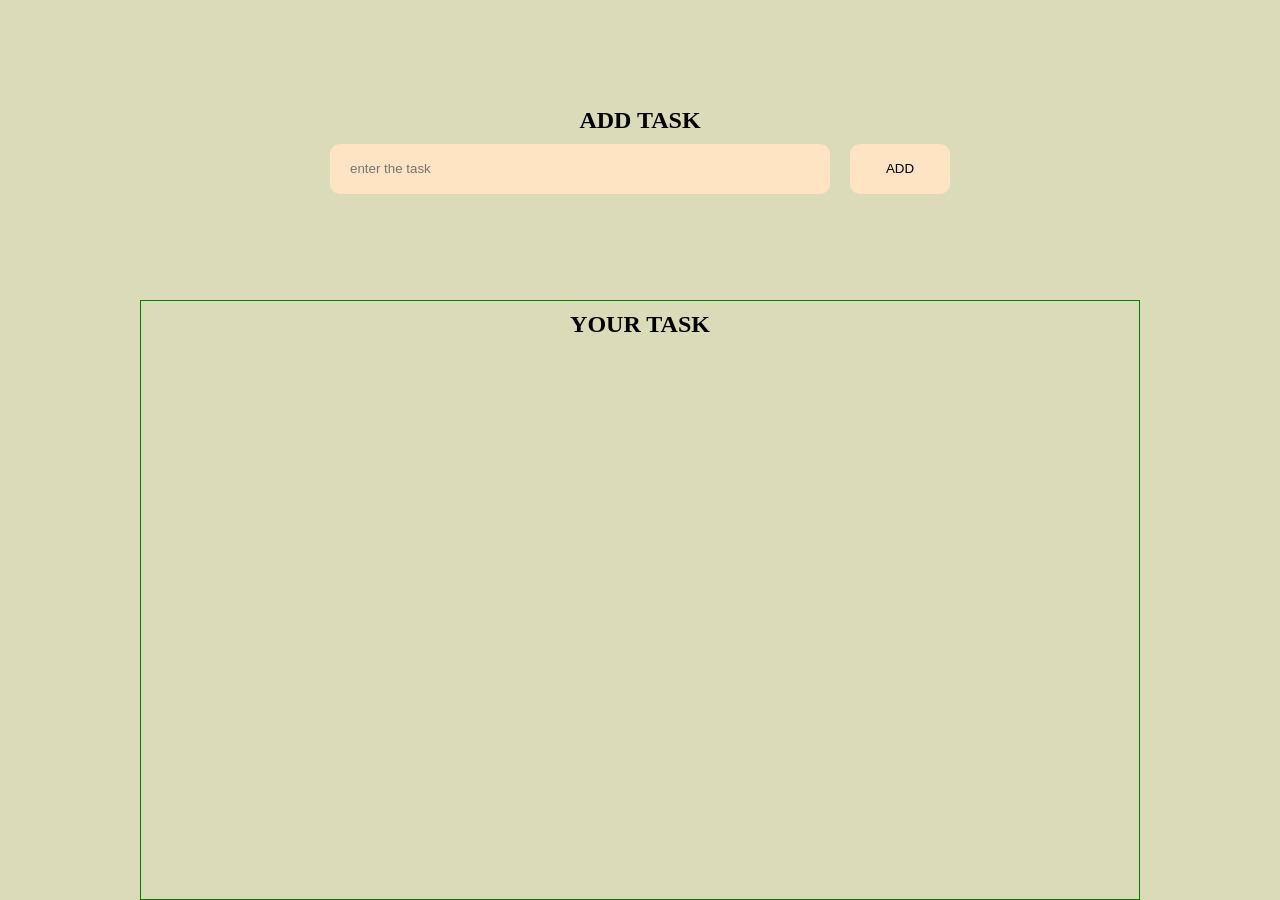
==== index.html @ b79222e6 "feat:update file name to index" ====
<!DOCTYPE html>
<html lang="en">
<head>
    <meta charset="UTF-8">
    <meta name="viewport" content="width=device-width, initial-scale=1.0">
    <title>Todo</title>
    <link rel="stylesheet" href="todo.css">
</head>
<body>
    <section class="input">
        <h1>ADD TASK </h1>
        <div class="button">
            <input type="text" placeholder="enter the task" id="input-text">
            <button onclick="add()"> ADD</button>
        </div>
    </section>
    <section class="list">
     
        <ul id="ul">
            <h2>YOUR TASK</h2>
            <!-- <div class="item">
                <li>item1</li>
                <button onclick="" id="edit"> Edit</button>
                <button onclick="" id="delete"> Delete</button>
            </div> -->
        </ul>
    </section>
    <script src="todo.js"></script>
</body>
</html>
---- todo.css ----
*{
    margin: 0;
    padding: 0;
    box-sizing: border-box;
    /* border: 1px solid red; */
}
body{
  height: 100vh;
  width: 100vw;
  background-color: rgb(219, 219, 186);
}
.input{
    height: 300px;
    display: flex;
    flex-direction: column;
    justify-content: center;
    align-items: center;
}
.button{
    display: flex;
    justify-content: center;
    align-items: center;
    gap: 20px;
    margin-top: 10px;
   

}
#input-text{
    height: 50px;
    width: 500px;
    padding: 20px;
    
    background-color:bisque;
    border: none;
    border-radius: 10px;
    outline: none;
    
}
.button button{
    height: 50px;
    width: 100px;
    background-color:bisque;
    border-radius: 10px;
     border: none;
    
}
#input-text:focus,.button button:hover{
    border: 1px solid blue;
}
.list{
    height: 600px;

    display: flex;
    justify-content: center;
    align-items: center;
}
#ul{
    height: 600px;
    width: 1000px;
    padding: 10px;
    border: 1px solid green;
    display: flex;
    overflow:auto;
    list-style: none;
    flex-direction: column;
    align-items: center;
    
}
.item{
    display: flex;
    gap: 20px;
    height: 50px;
    align-items: start;
    margin: 20px;
   
}
.item li{
    height: 50px;
    width: 500px;
    padding: 20px;
  
    background-color:bisque;
    border-radius: 10px;
     border: none;
  
}
.edit,.delete{
    height: 50px;
    width: 100px;
    padding: 20px;
    
    display: flex;
    background-color:bisque;
    border-radius: 10px;
    border: none;
  
    justify-content: center;
    align-items: center;
}
.edit:hover,.delete:hover{
    border: 1px solid blue;
}
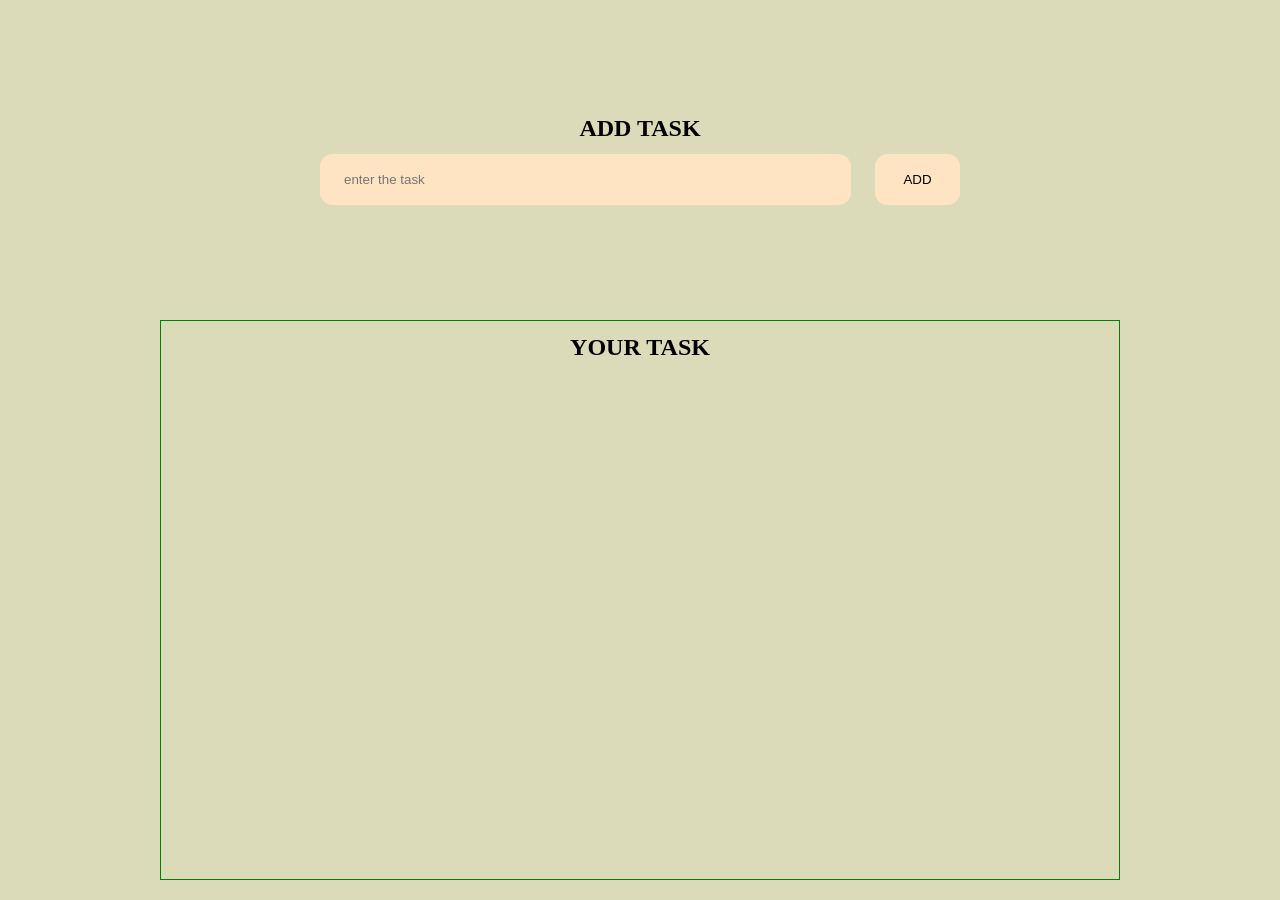
==== commit c78649d7: "feat:add save button" ====
--- a/index.html
+++ b/index.html
@@ -4,7 +4,7 @@
     <meta charset="UTF-8">
     <meta name="viewport" content="width=device-width, initial-scale=1.0">
     <title>Todo</title>
-    <link rel="stylesheet" href="todo.css">
+    <link rel="stylesheet" href="index.css">
 </head>
 <body>
     <section class="input">
@@ -15,7 +15,6 @@
         </div>
     </section>
     <section class="list">
-     
         <ul id="ul">
             <h2>YOUR TASK</h2>
             <!-- <div class="item">
@@ -25,6 +24,6 @@
             </div> -->
         </ul>
     </section>
-    <script src="todo.js"></script>
+    <script src="index.js"></script>
 </body>
 </html>
--- a/index.css
+++ b/index.css
@@ -0,0 +1,115 @@
+*{
+    margin: 0;
+    padding: 0;
+    box-sizing: border-box;
+    /* border: 1px solid red; */
+}
+body{
+  height: 100vh;
+  width: 100vw;
+  background-color: rgb(219, 219, 186);
+}
+.input{
+    height: 20rem;
+    display: flex;
+    flex-direction: column;
+    justify-content: center;
+    align-items: center;
+}
+.button{
+    display: flex;
+    justify-content: center;
+    align-items: center;
+    gap: 1.5rem;
+    margin-top: 0.7rem;
+    width: 40rem;
+
+}
+#input-text{
+    height: 3.2rem;
+    width: 100%;
+    padding: 1.5rem;
+    
+    background-color:bisque;
+    border: none;
+    border-radius: 0.8rem;
+    outline: none;
+    
+}
+.button button{
+    height: 3.2rem;
+    width: 6.5rem;
+    background-color:bisque;
+    border-radius: 0.8rem;
+    border: none;
+    
+}
+#input-text:focus,.button button:hover{
+    border: 1px solid blue;
+}
+.list{
+    height:35rem;
+   
+    display: flex;
+    justify-content: center;
+    align-items: center;
+}
+#ul{
+    height: 35rem;
+    width: 60rem;
+    padding: 0.8rem;
+    border: 1px solid green;
+    display: flex;
+    overflow:auto;
+    list-style: none;
+    flex-direction: column;
+    align-items: center;
+    
+}
+.item{
+    display: flex;
+    gap: 1.5rem;
+    height: 3.5rem;
+    align-items: start;
+    margin: 1.5rem;
+   
+}
+.item li{
+    height: 3.5rem;
+    width: 30rem;
+    padding: 1.5rem;
+  
+    background-color:bisque;
+    border-radius: 0.8rem;
+     border: none;
+  
+}
+.edit,.delete{
+    height: 3.5rem;
+    width: 6.5rem;
+    padding: 1.5rem;
+    
+    display: flex;
+    background-color:bisque;
+    border-radius: 0.8rem;
+    border: none;
+  
+    justify-content: center;
+    align-items: center;
+}
+.edit:hover,.delete:hover{
+    border: 1px solid blue;
+}
+
+@media (max-width:1000px){
+    #ul{
+        width:80%;
+    }
+    .button{
+        width:70%;
+    }
+    .item {
+          width: 80%;
+    }
+   
+}
